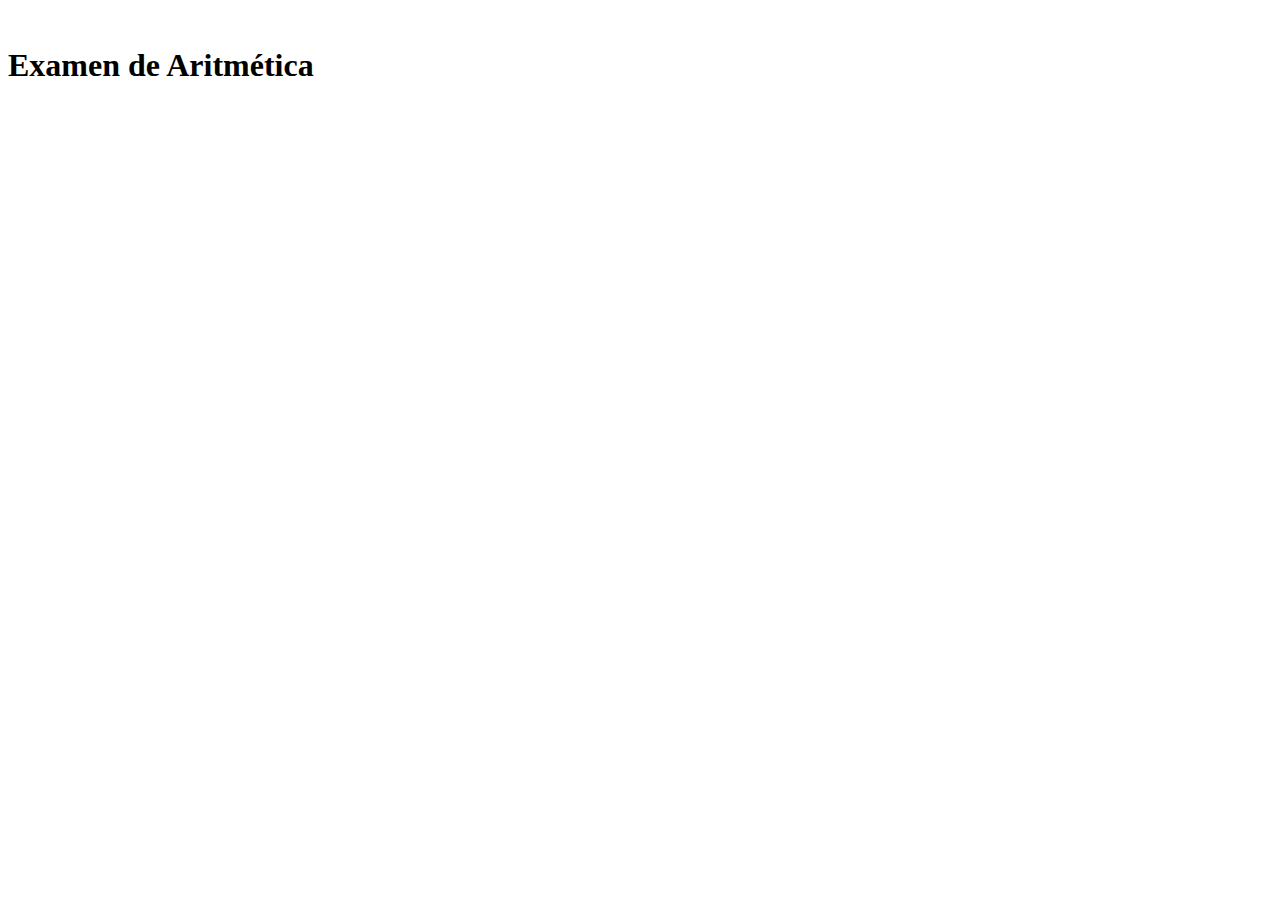
==== views/examen.html @ 8424a241 "Se agregaron las clases y lógica básica" ====
<!DOCTYPE html>
<html lang="es-MX">
<head>
    <meta charset="UTF-8">
    <meta http-equiv="X-UA-Compatible" content="IE=edge">
    <meta name="viewport" content="width=device-width, initial-scale=1.0">
    <title>Examen de Aritmética</title>
    <link rel="stylesheet" href="../css/style.css">
</head>
<body>
    <header id="header">
        <div id="brand">
            <div id="logo-container"><img src="" alt="" id="logo"></div>
            <h1 id="brand-name">Examen de Aritmética</h1>
        </div>
    </header>

    <main class="main test">
        <div id="questions-container"></div>
        <div id="marks-container"></div>
    </main>

    <script src="../js/tasks.js"></script>
</body>
</html>
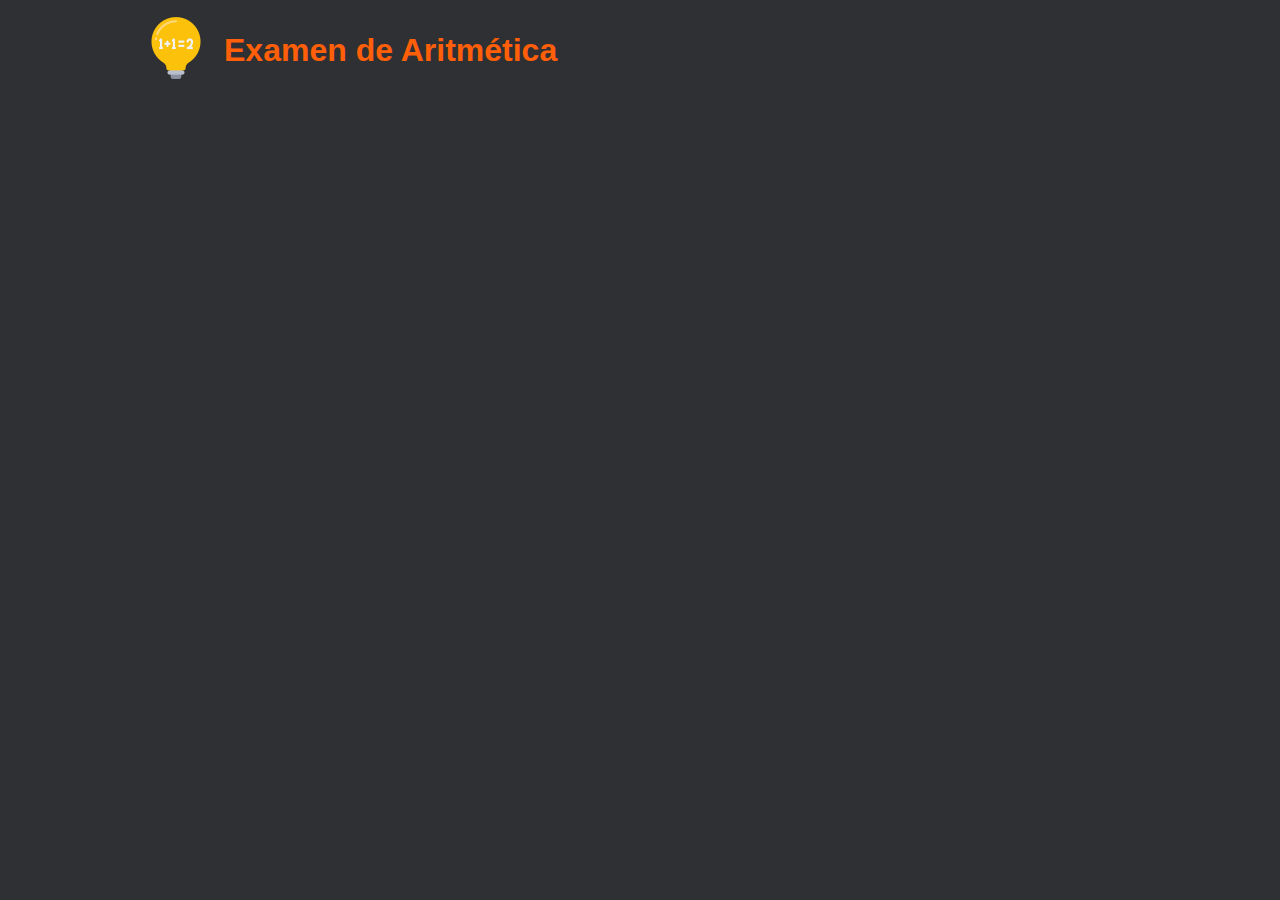
==== commit 6c602600: "Se agregaron estilos" ====
--- a/views/examen.html
+++ b/views/examen.html
@@ -8,17 +8,18 @@
     <link rel="stylesheet" href="../css/style.css">
 </head>
 <body>
-    <header id="header">
-        <div id="brand">
-            <div id="logo-container"><img src="" alt="" id="logo"></div>
-            <h1 id="brand-name">Examen de Aritmética</h1>
-        </div>
-    </header>
+    <div class="container">
+        <header id="header">
+            <div id="brand">
+                <div id="logo-container"><img src="../img/math-logo.png" alt="Logotipo" id="logo"></div>
+                <h1 id="brand-name">Examen de Aritmética</h1>
+            </div>
+        </header>
 
-    <main class="main test">
-        <div id="questions-container"></div>
-        <div id="marks-container"></div>
-    </main>
+        <main class="main test">
+            <div id="test-form-container"></div>
+        </main>
+    </div>
 
     <script src="../js/tasks.js"></script>
 </body>
--- a/css/style.css
+++ b/css/style.css
@@ -0,0 +1,215 @@
+* {
+    margin: 0;
+    padding: 0;
+    box-sizing: border-box;
+}
+
+body {
+    background-color: #2e3034;
+}
+
+.container {
+    font-family: 'Segoe UI', Tahoma, Geneva, Verdana, sans-serif;
+    margin: 0 1rem;
+    color: #ff5f08;
+    max-width: 992px;
+}
+
+#brand {
+  display: flex;
+  align-items: center;
+  column-gap: 1rem;
+  margin-top: 1rem;
+}
+
+.main {
+  margin-top: 1rem;
+}
+
+form {
+    margin: 0.5rem;
+    padding: 0.5rem;
+    display: flex;
+    flex-direction: column;
+    row-gap: 2rem;
+    box-shadow: rgba(0, 0, 0, 0.15) 1.95px 1.95px 2.6px;
+    border-radius: 1rem;
+}
+
+
+legend {
+    font-size: larger;
+    font-weight: bold;
+}
+
+fieldset {
+    margin: 1rem 0.5rem 0.25rem 0.5rem;
+    padding: 0 0.75rem 1rem;
+    display: flex;
+    flex-direction: column;
+    border-radius: 0.5rem;
+    border: thin solid #cc280d;
+    box-shadow: rgba(177, 179, 181, 0.1) 0px 4px 12px;
+}
+
+fieldset.radio-group {
+    display: grid;
+    grid-template-columns: min-content auto;
+    column-gap: 0.5rem;
+    row-gap: 0.5rem;
+}
+
+.number-input-label {
+    margin-top: 0.75rem;
+    margin-bottom: 0.25rem;
+}
+
+.number-input-label:first-child {
+    margin-top: 0;
+}
+
+.submit-container {
+  display: flex;
+  justify-content: flex-end;
+}
+
+input[type="number"], input[type="text"] {
+    padding: 0.25rem 0.1rem;
+    border-radius: 0.25rem;
+}
+
+input[type="submit"] {
+  --glow-color: rgb(125, 206, 19);
+  --glow-spread-color: rgba(91, 179, 24, 0.781);
+  --enhanced-glow-color: rgb(234, 229, 9);
+  --btn-color: rgb(43, 122, 11);
+  border: .25em solid var(--glow-color);
+  padding: 1em 3em;
+  color: var(--glow-color);
+  font-size: 15px;
+  font-weight: bold;
+  background-color: var(--btn-color);
+  border-radius: 1em;
+  outline: none;
+  box-shadow: 0 0 1em .25em var(--glow-color),
+        inset 0 0 .75em .25em var(--glow-color);
+  text-shadow: 0 0 .5em var(--glow-color);
+  position: relative;
+  transition: all 0.3s;
+}
+
+input[type="submit"]::after {
+  pointer-events: none;
+  content: "";
+  position: absolute;
+  top: 120%;
+  left: 0;
+  height: 100%;
+  width: 100%;
+  background-color: var(--glow-spread-color);
+  filter: blur(2em);
+  opacity: .7;
+  transform: perspective(1.5em) rotateX(35deg) scale(1, .6);
+}
+
+input[type="submit"]:hover {
+  color: var(--btn-color);
+  background-color: var(--glow-color);
+  box-shadow: 0 0 1em .25em var(--glow-color),
+        0 0 1em 0.5em var(--glow-spread-color),
+        inset 0 0 .75em .25em var(--glow-color);
+}
+
+input[type="submit"]:active {
+  box-shadow: 0 0 0.6em .25em var(--glow-color),
+        0 0 2.5em 2em var(--glow-spread-color),
+        inset 0 0 .5em .25em var(--glow-color);
+}
+
+
+/* Pantallas de ancho "medio" tabletas, teléfonos en disposición horizontal. */
+@media screen and (min-width: 768px) {
+}
+
+
+/* Pantallas de ancho "grande" escritorio y tabletas en disposición horizontal. */
+@media screen and (min-width: 992px) {
+  .container{
+    margin: 0 auto;
+  }
+}
+/*
+<!-- HTML !-->
+<button class="button-85" role="button">Button 85</button>
+*/
+
+/* CSS */
+/*
+.button-85 {
+    padding: 0.6em 2em;
+    border: none;
+    outline: none;
+    color: rgb(255, 255, 255);
+    background: #111;
+    cursor: pointer;
+    position: relative;
+    z-index: 0;
+    border-radius: 10px;
+    user-select: none;
+    -webkit-user-select: none;
+    touch-action: manipulation;
+  }
+  
+  .button-85:before {
+    content: "";
+    background: linear-gradient(
+      45deg,
+      #ff0000,
+      #ff7300,
+      #fffb00,
+      #48ff00,
+      #00ffd5,
+      #002bff,
+      #7a00ff,
+      #ff00c8,
+      #ff0000
+    );
+    position: absolute;
+    top: -2px;
+    left: -2px;
+    background-size: 400%;
+    z-index: -1;
+    filter: blur(5px);
+    -webkit-filter: blur(5px);
+    width: calc(100% + 4px);
+    height: calc(100% + 4px);
+    animation: glowing-button-85 20s linear infinite;
+    transition: opacity 0.3s ease-in-out;
+    border-radius: 10px;
+  }
+  
+  @keyframes glowing-button-85 {
+    0% {
+      background-position: 0 0;
+    }
+    50% {
+      background-position: 400% 0;
+    }
+    100% {
+      background-position: 0 0;
+    }
+  }
+  
+  .button-85:after {
+    z-index: -1;
+    content: "";
+    position: absolute;
+    width: 100%;
+    height: 100%;
+    background: #222;
+    left: 0;
+    top: 0;
+    border-radius: 10px;
+  }
+*/
+
